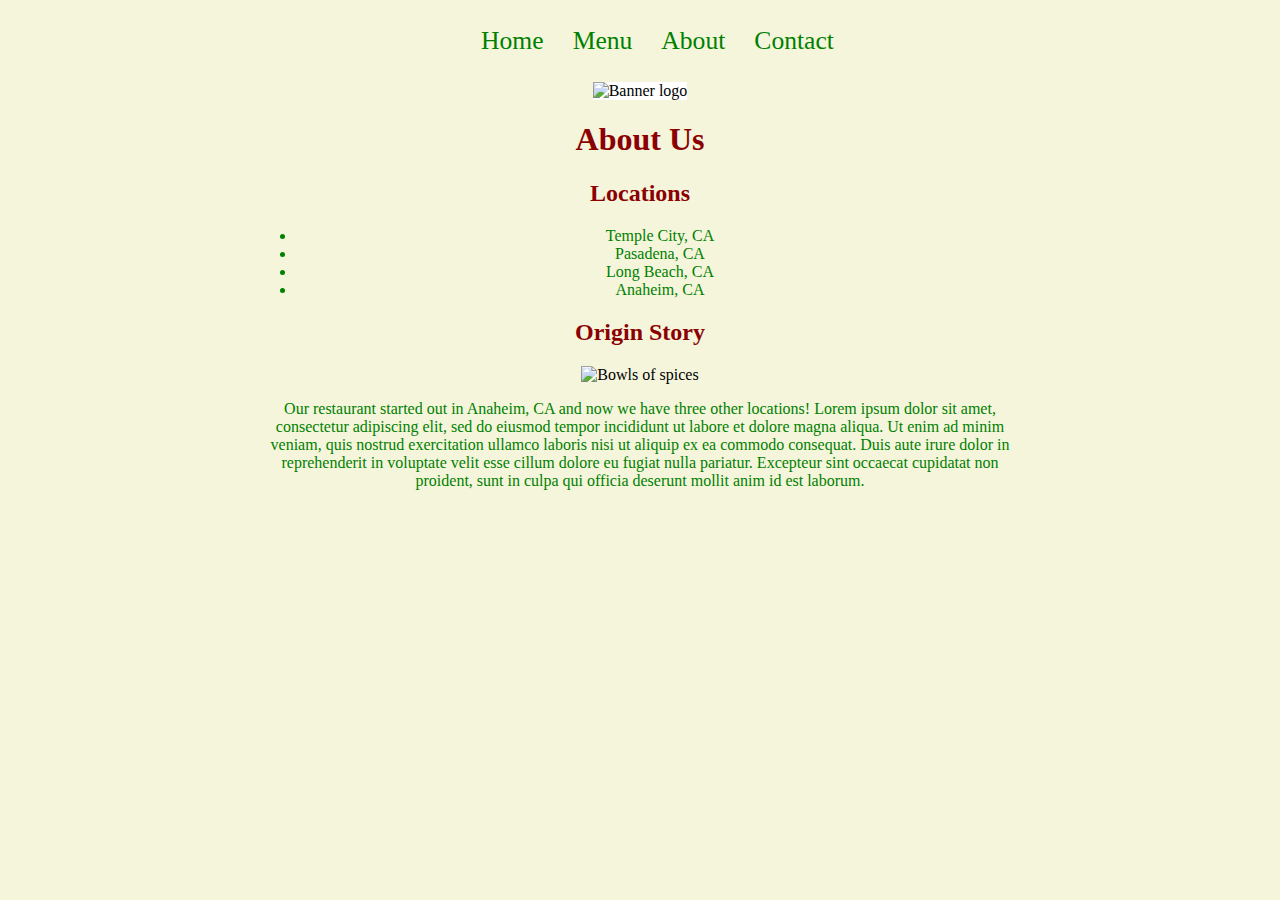
==== about.html @ afeaf2cd "index, contact, about and menu, menu in progress" ====
<!DOCTYPE html>
<html lang="en">
<head>
    <meta charset="UTF-8">
    <meta name="viewport" content="width=device-width, initial-scale=1.0">
    <title>Document</title>
    <!-- Remember to link to your CSS file! -->
    <link rel="stylesheet" href="assets/css/style.css" type="text/css">
</head>
<body>
    <!-- ABOUT PAGE -->
    <!-- TODO: Navbar here -->
        <nav>
    <ul>
        <li><a href="index.html">Home</a></li>
        <li><a href="menu.html">Menu</a></li>
        <li><a href="about.html">About</a></li>
        <li><a href="contact.html">Contact</a></li>
    </ul>
    </nav>
    <!-- TODO: Banner Image here-->
     <img id="banner" src="assets\images\banner.png" alt="Banner logo">
    <main>
        <!-- About page code here -->
        <h1>About Us</h1>
        <h2>Locations</h2>
        <ul>
            <li>Temple City, CA</li>
            <li>Pasadena, CA</li>
            <li>Long Beach, CA</li>
            <li>Anaheim, CA</li>
        </ul>
        <h2>Origin Story</h2>
        <img src="assets\images\about.jpg" alt="Bowls of spices">
        <p>Our restaurant started out in Anaheim, CA and now we have three other locations! Lorem ipsum dolor sit amet, consectetur adipiscing elit, sed do eiusmod tempor incididunt ut labore et dolore magna aliqua. Ut enim ad minim veniam, quis nostrud exercitation ullamco laboris nisi ut aliquip ex ea commodo consequat. Duis aute irure dolor in reprehenderit in voluptate velit esse cillum dolore eu fugiat nulla pariatur. Excepteur sint occaecat cupidatat non proident, sunt in culpa qui officia deserunt mollit anim id est laborum.</p>
    </main>
</body>
</html>
---- assets/css/style.css ----
html,
body {
  margin: 0;
  padding: 0;
  background-color: beige;
  text-align: center;
}

h1,
h2 {
  color: darkred;
}

h3,
p,
li {
  color: green;
}

img {
  width: 100%;
  height: auto;
  max-width: 100%;
}

main {
  margin: 0 20%;
}

nav {
  width: 100%;
  background-color: beige;
  padding: 10px;
}

nav ul {
  list-style-type: none;
  text-align: center;
}

nav li {
  display: inline;
}

nav a {
  text-decoration: none;
  font-size: 1.6em;
  color: green;
  margin-right: 25px;
}

nav a:hover {
  color: darkred;
}

#banner {
  width: 60%;
  height: auto;
  background-color: white;
}

#banner img {
  width: 100%;
  height: auto;
}

.service {
  display: inline-block;
  text-align: center;
  background-color: white;
  border: 5px solid green;
  border-radius: 5px;
  color: darkred;
  font-size: 2em;
  padding: 20px;
  margin: 10px;
}

table {
  border: 3px solid black;
  width: 100%;
}

td,
th {
  border: 1px solid black;
  padding: 5px;
}
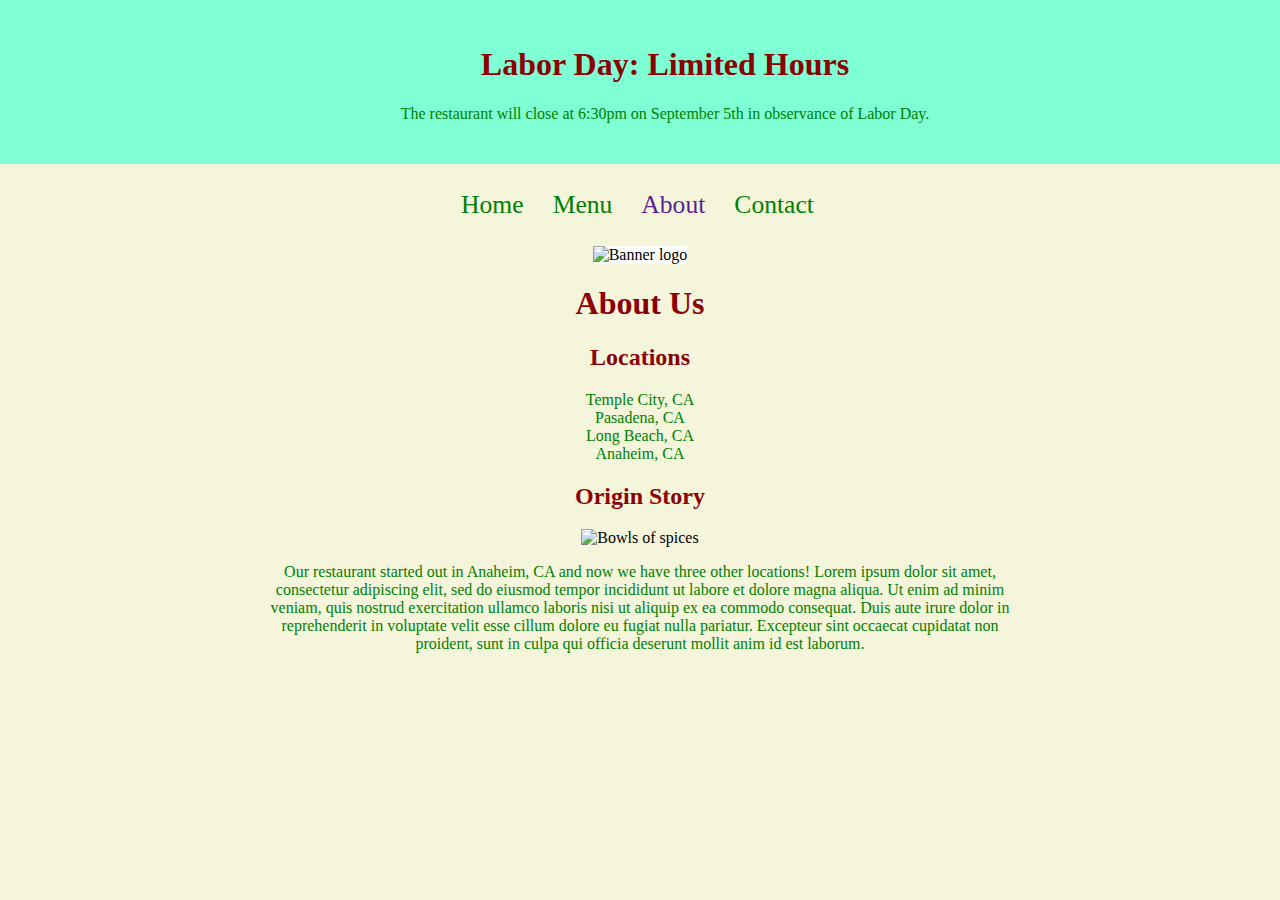
==== commit 324695a9: "holiday banner" ====
--- a/about.html
+++ b/about.html
@@ -1,38 +1,54 @@
 <!DOCTYPE html>
 <html lang="en">
-<head>
-    <meta charset="UTF-8">
-    <meta name="viewport" content="width=device-width, initial-scale=1.0">
+  <head>
+    <meta charset="UTF-8" />
+    <meta name="viewport" content="width=device-width, initial-scale=1.0" />
     <title>Document</title>
     <!-- Remember to link to your CSS file! -->
-    <link rel="stylesheet" href="assets/css/style.css" type="text/css">
-</head>
-<body>
+    <link rel="stylesheet" href="assets/css/style.css" type="text/css" />
+  </head>
+  <body>
+    <div id="holiday">
+      <h1>Labor Day: Limited Hours</h1>
+      <p>
+        The restaurant will close at 6:30pm on September 5th in observance of
+        Labor Day.
+      </p>
+    </div>
     <!-- ABOUT PAGE -->
     <!-- TODO: Navbar here -->
-        <nav>
-    <ul>
+    <nav>
+      <ul>
         <li><a href="index.html">Home</a></li>
         <li><a href="menu.html">Menu</a></li>
-        <li><a href="about.html">About</a></li>
+        <li><a href="about.html" class="highlight">About</a></li>
         <li><a href="contact.html">Contact</a></li>
-    </ul>
+      </ul>
     </nav>
     <!-- TODO: Banner Image here-->
-     <img id="banner" src="assets\images\banner.png" alt="Banner logo">
+    <img id="banner" src="assets\images\banner.png" alt="Banner logo" />
     <main>
-        <!-- About page code here -->
-        <h1>About Us</h1>
-        <h2>Locations</h2>
-        <ul>
-            <li>Temple City, CA</li>
-            <li>Pasadena, CA</li>
-            <li>Long Beach, CA</li>
-            <li>Anaheim, CA</li>
-        </ul>
-        <h2>Origin Story</h2>
-        <img src="assets\images\about.jpg" alt="Bowls of spices">
-        <p>Our restaurant started out in Anaheim, CA and now we have three other locations! Lorem ipsum dolor sit amet, consectetur adipiscing elit, sed do eiusmod tempor incididunt ut labore et dolore magna aliqua. Ut enim ad minim veniam, quis nostrud exercitation ullamco laboris nisi ut aliquip ex ea commodo consequat. Duis aute irure dolor in reprehenderit in voluptate velit esse cillum dolore eu fugiat nulla pariatur. Excepteur sint occaecat cupidatat non proident, sunt in culpa qui officia deserunt mollit anim id est laborum.</p>
+      <!-- About page code here -->
+      <h1>About Us</h1>
+      <h2>Locations</h2>
+      <ul>
+        <li>Temple City, CA</li>
+        <li>Pasadena, CA</li>
+        <li>Long Beach, CA</li>
+        <li>Anaheim, CA</li>
+      </ul>
+      <h2>Origin Story</h2>
+      <img src="assets\images\about.jpg" alt="Bowls of spices" />
+      <p>
+        Our restaurant started out in Anaheim, CA and now we have three other
+        locations! Lorem ipsum dolor sit amet, consectetur adipiscing elit, sed
+        do eiusmod tempor incididunt ut labore et dolore magna aliqua. Ut enim
+        ad minim veniam, quis nostrud exercitation ullamco laboris nisi ut
+        aliquip ex ea commodo consequat. Duis aute irure dolor in reprehenderit
+        in voluptate velit esse cillum dolore eu fugiat nulla pariatur.
+        Excepteur sint occaecat cupidatat non proident, sunt in culpa qui
+        officia deserunt mollit anim id est laborum.
+      </p>
     </main>
-</body>
-</html>+  </body>
+</html>
--- a/assets/css/style.css
+++ b/assets/css/style.css
@@ -15,6 +15,12 @@
 p,
 li {
   color: green;
+  list-style-type: none;
+  text-align: center;
+}
+
+ul {
+  padding: 0px;
 }
 
 img {
@@ -64,6 +70,12 @@
   height: auto;
 }
 
+#holiday {
+  width: 100%;
+  padding: 25px;
+  background-color: aquamarine;
+}
+
 .service {
   display: inline-block;
   text-align: center;
@@ -86,3 +98,7 @@
   border: 1px solid black;
   padding: 5px;
 }
+
+.highlight {
+  color: rgb(90, 31, 145);
+}
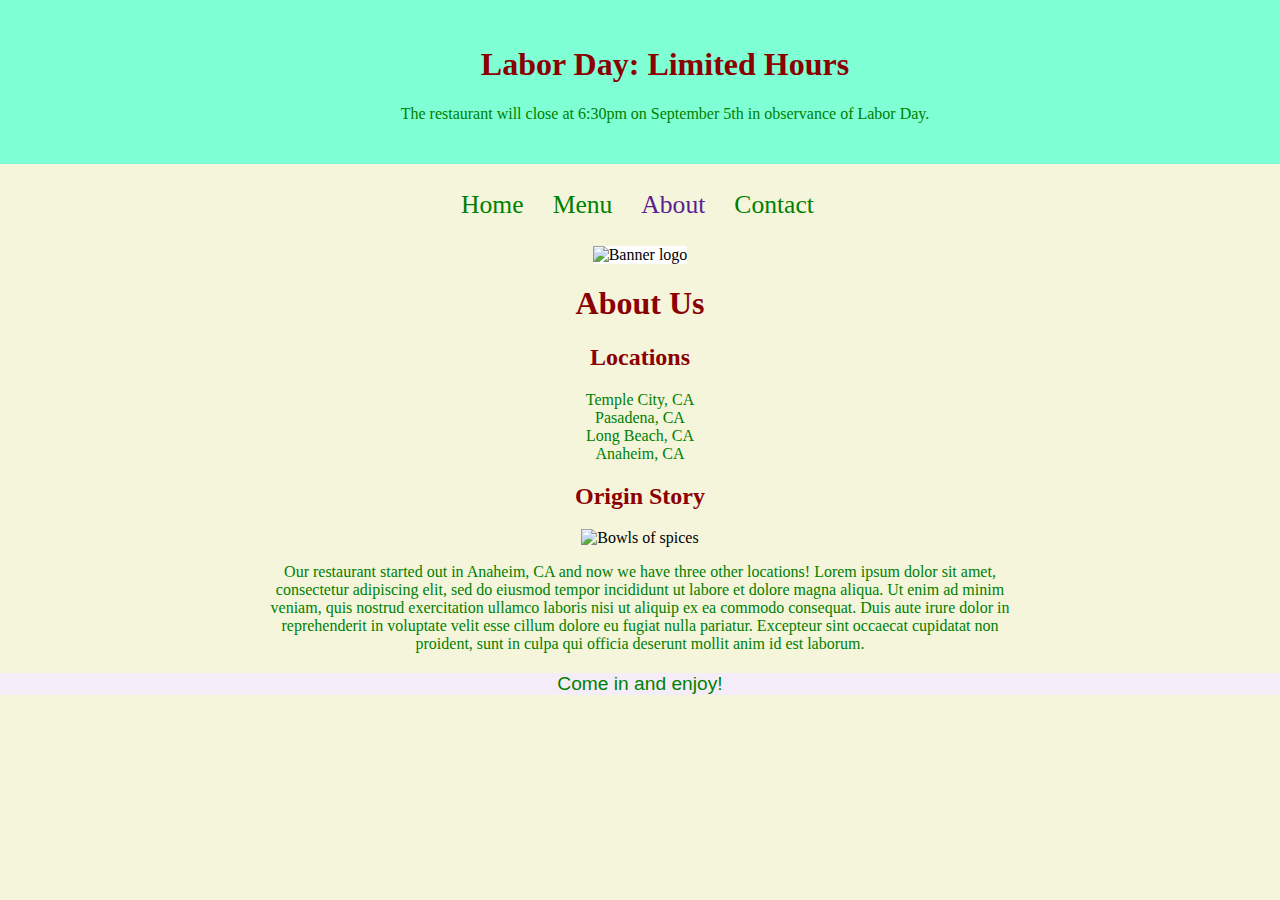
==== commit 0ad77804: "add icons and footer" ====
--- a/about.html
+++ b/about.html
@@ -50,5 +50,8 @@
         officia deserunt mollit anim id est laborum.
       </p>
     </main>
+    <footer>
+      <p>Come in and enjoy!</p>
+    </footer>
   </body>
 </html>
--- a/assets/css/style.css
+++ b/assets/css/style.css
@@ -11,16 +11,16 @@
   color: darkred;
 }
 
+ul {
+  padding: 0px;
+}
+
 h3,
 p,
 li {
   color: green;
   list-style-type: none;
   text-align: center;
-}
-
-ul {
-  padding: 0px;
 }
 
 img {
@@ -88,6 +88,10 @@
   margin: 10px;
 }
 
+.highlight {
+  color: rgb(90, 31, 145);
+}
+
 table {
   border: 3px solid black;
   width: 100%;
@@ -99,6 +103,8 @@
   padding: 5px;
 }
 
-.highlight {
-  color: rgb(90, 31, 145);
+footer {
+  background-color: rgb(244, 236, 247);
+  font-size: larger;
+  font-family: sans-serif;
 }
